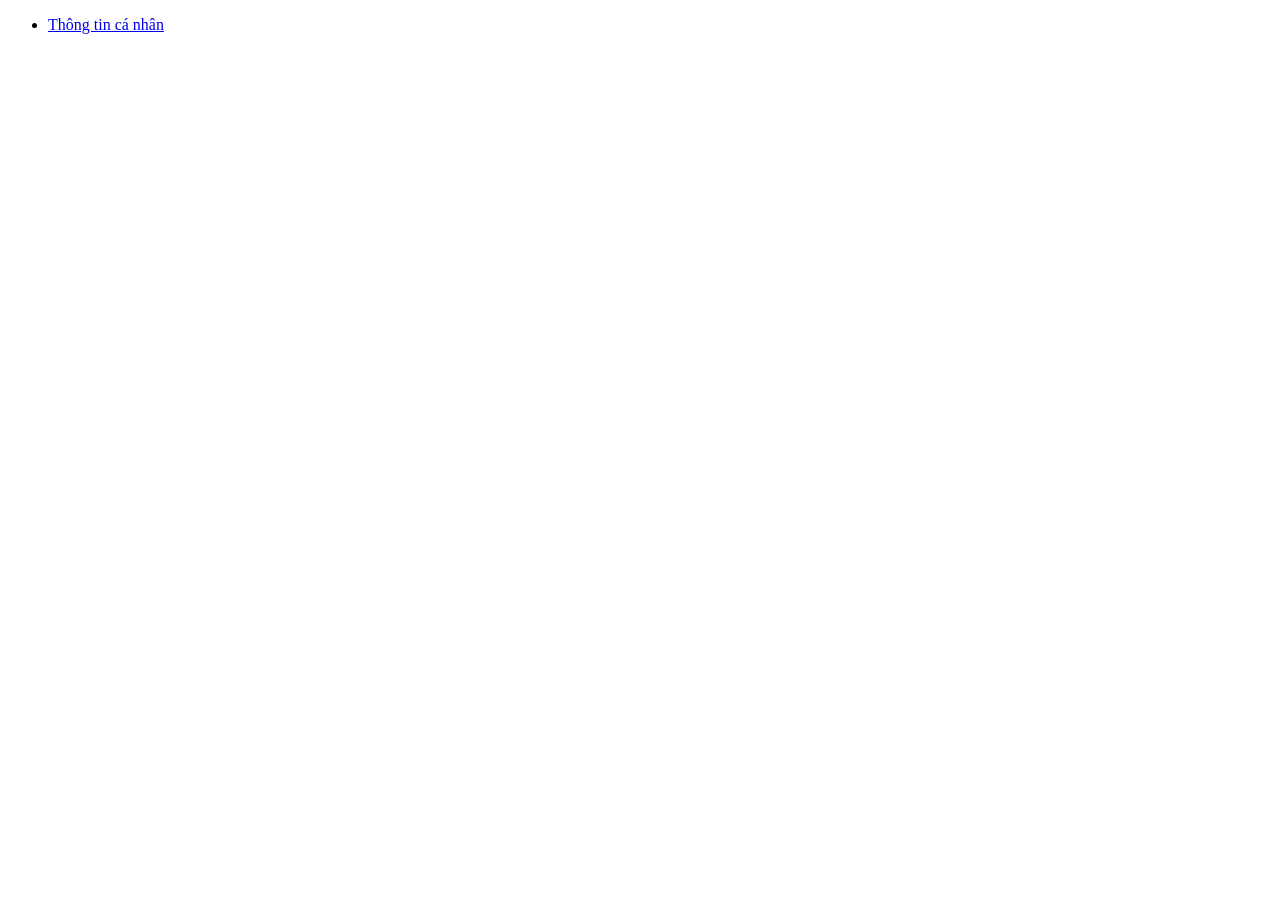
==== index.html @ 54b8829c "update content two files index.html and file html/page1.html" ====
<!DOCTYPE html>
<html lang = "vi">
	<head>
		<title>Thiết kế web với HTML</title>
		<meta charset = "utf-8">
	</head>
	<body>
		<ul>
			<li>
				<a href = "html/page1.html">Thông tin cá nhân</a>
			</li>
			
		</ul>
	</body>
</html>
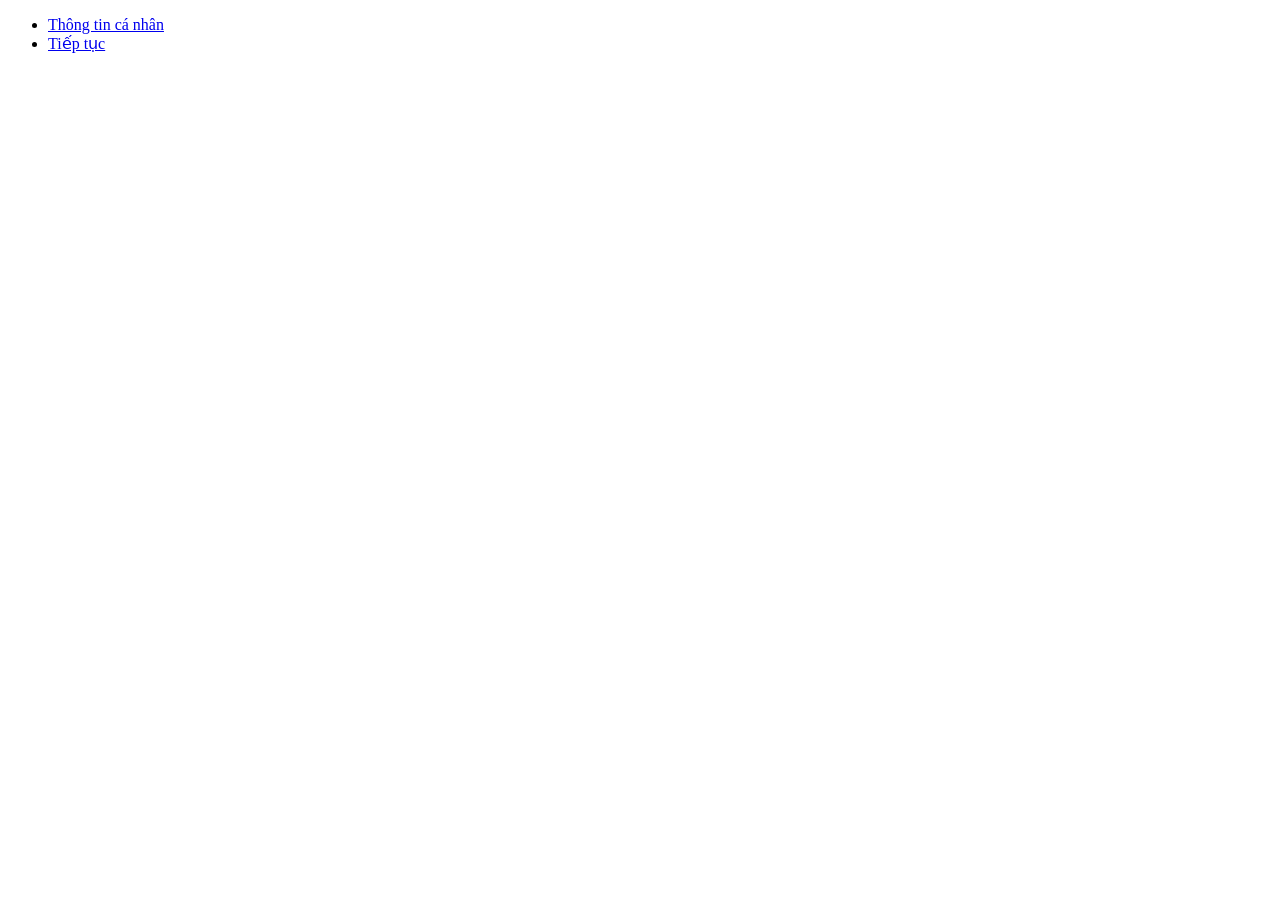
==== commit cd8ec114: "add the page2.html: form" ====
--- a/index.html
+++ b/index.html
@@ -9,7 +9,9 @@
 			<li>
 				<a href = "html/page1.html">Thông tin cá nhân</a>
 			</li>
-			
+			<li>
+				<a href = "html/page2.html">Tiếp tục</a>
+			</li>
 		</ul>
 	</body>
 </html>
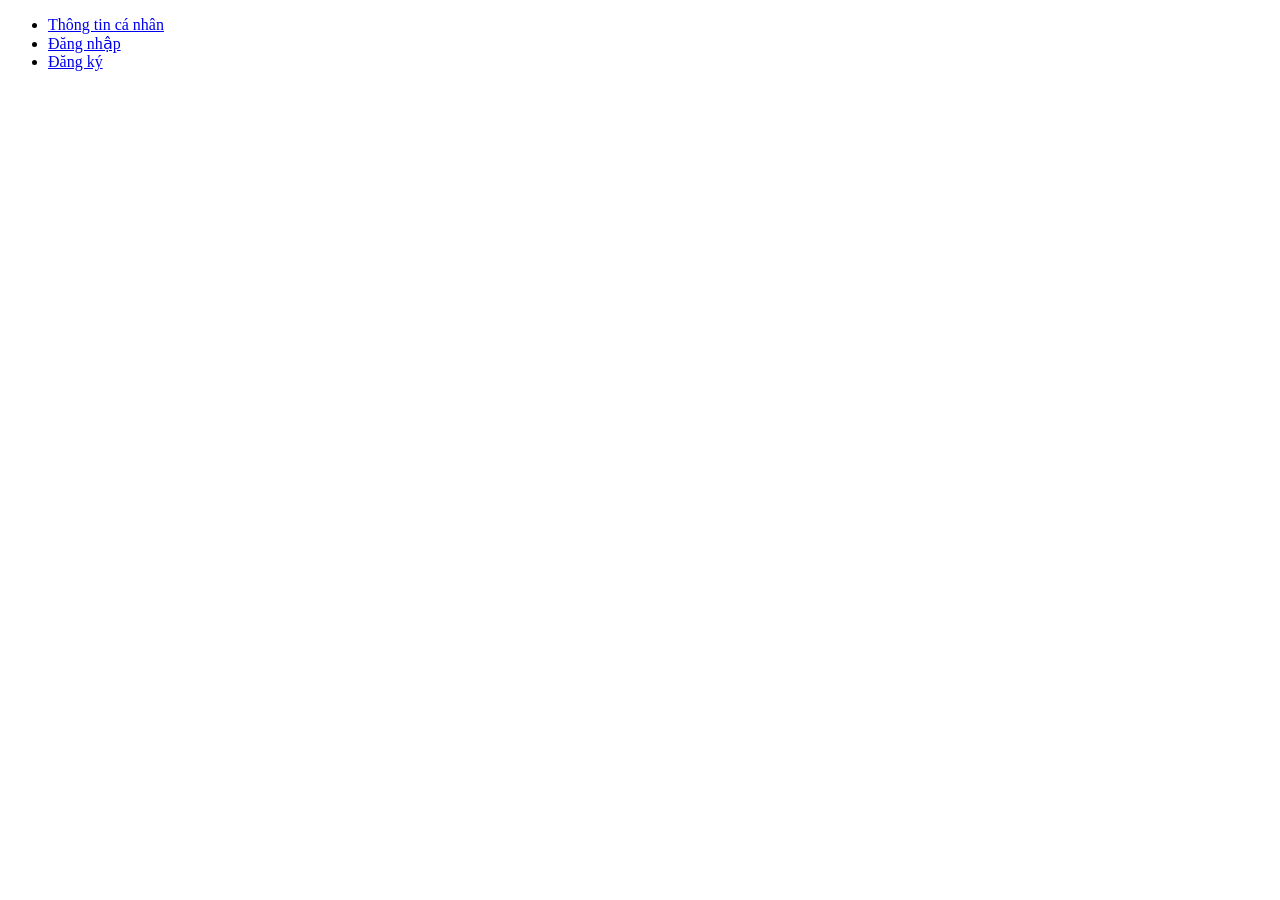
==== commit 50619d1f: "cap nhat" ====
--- a/index.html
+++ b/index.html
@@ -10,7 +10,10 @@
 				<a href = "html/page1.html">Thông tin cá nhân</a>
 			</li>
 			<li>
-				<a href = "html/page2.html">Tiếp tục</a>
+				<a href = "html/page2.html">Đăng nhập</a>
+			</li>
+			<li>
+				<a href = "html/page3.html">Đăng ký</a>
 			</li>
 		</ul>
 	</body>
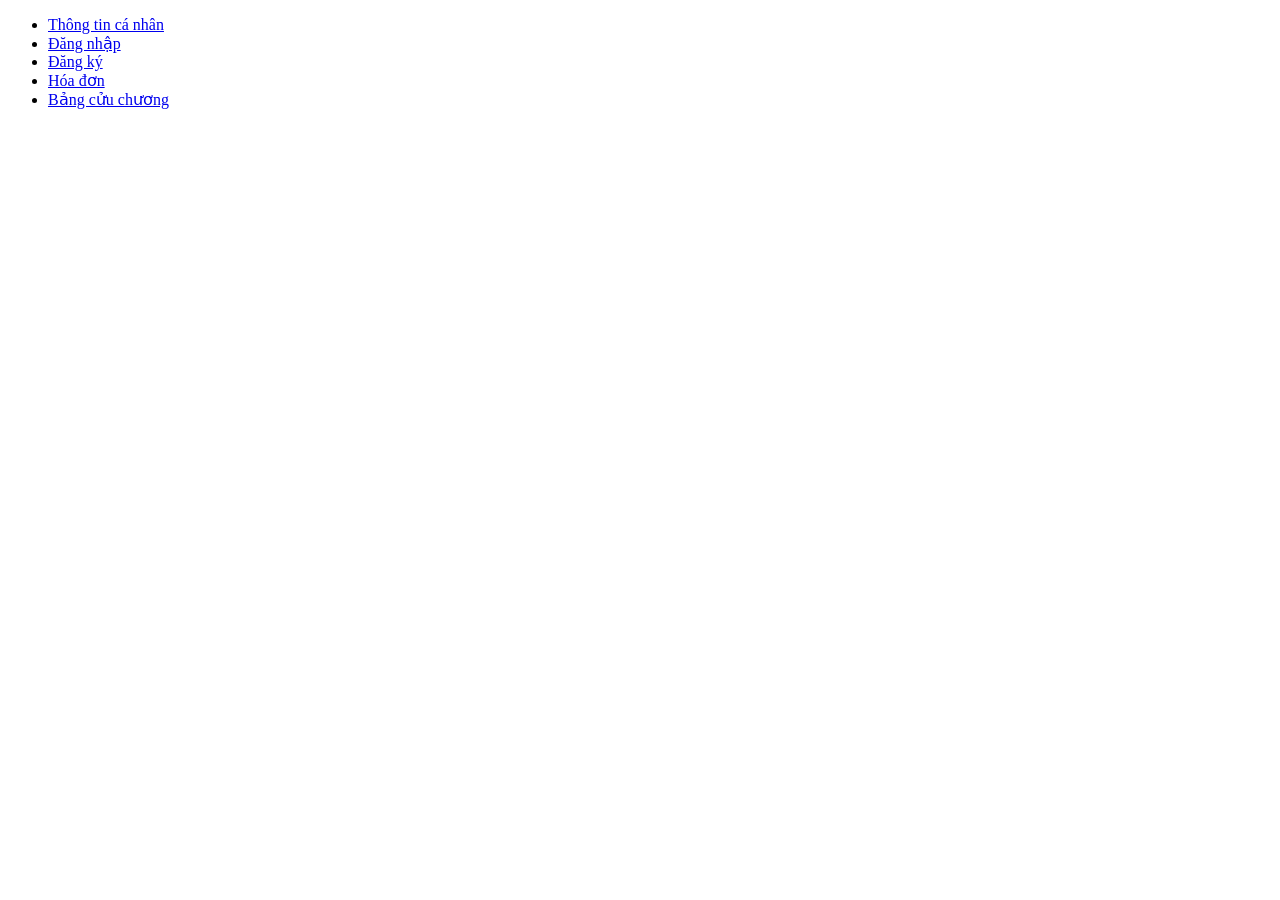
==== commit af2e5845: "cap nhat" ====
--- a/index.html
+++ b/index.html
@@ -15,6 +15,12 @@
 			<li>
 				<a href = "html/page3.html">Đăng ký</a>
 			</li>
+			<li>
+				<a href = "html/page4.html">Hóa đơn</a>
+			</li>
+			<li>
+				<a href = "html/page5.html">Bảng cửu chương</a>
+			</li>
 		</ul>
 	</body>
 </html>
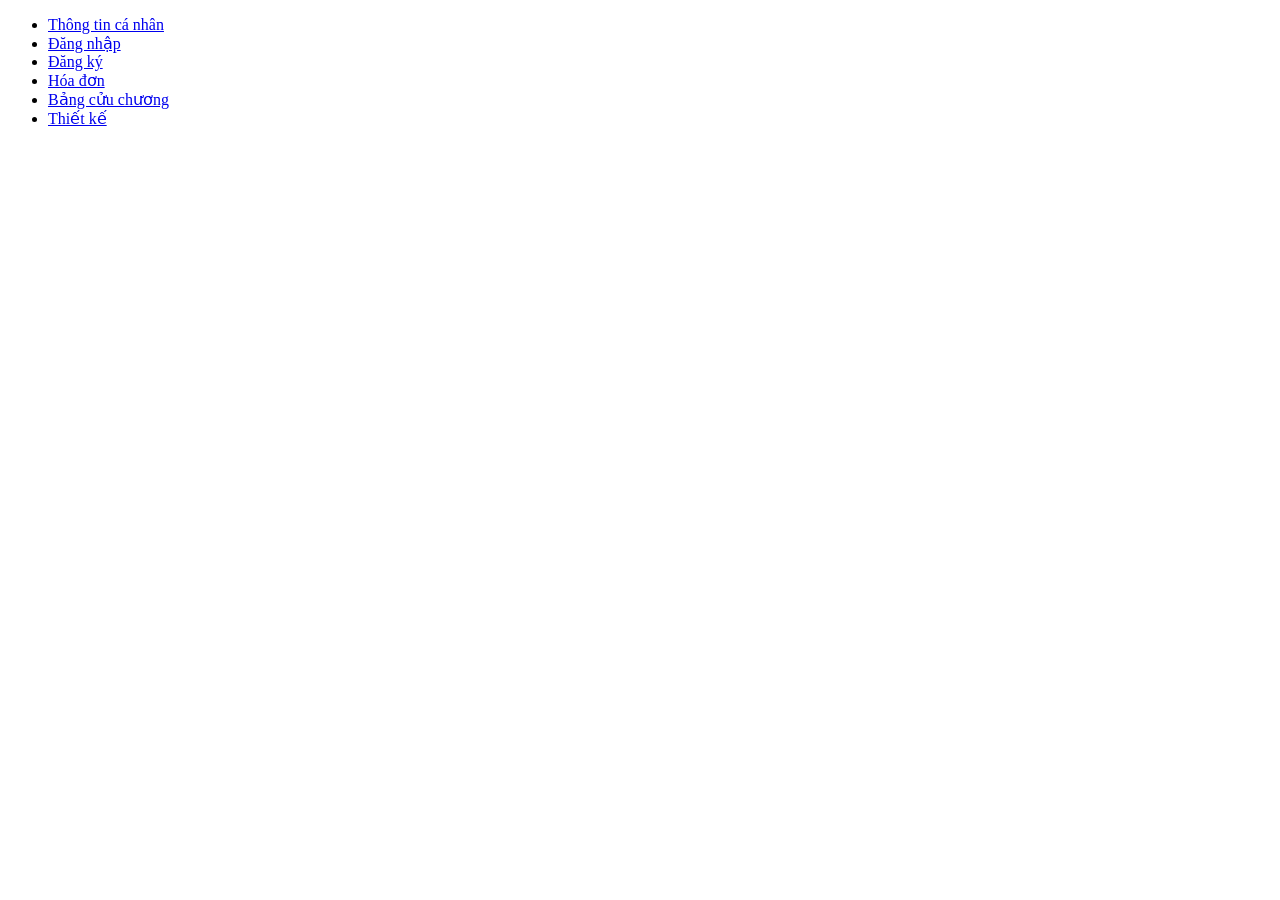
==== commit e5cbe3a6: "cap nhat" ====
--- a/index.html
+++ b/index.html
@@ -21,6 +21,9 @@
 			<li>
 				<a href = "html/page5.html">Bảng cửu chương</a>
 			</li>
+			<li>
+				<a href = "html/page6.html">Thiết kế</a>
+			</li>
 		</ul>
 	</body>
 </html>
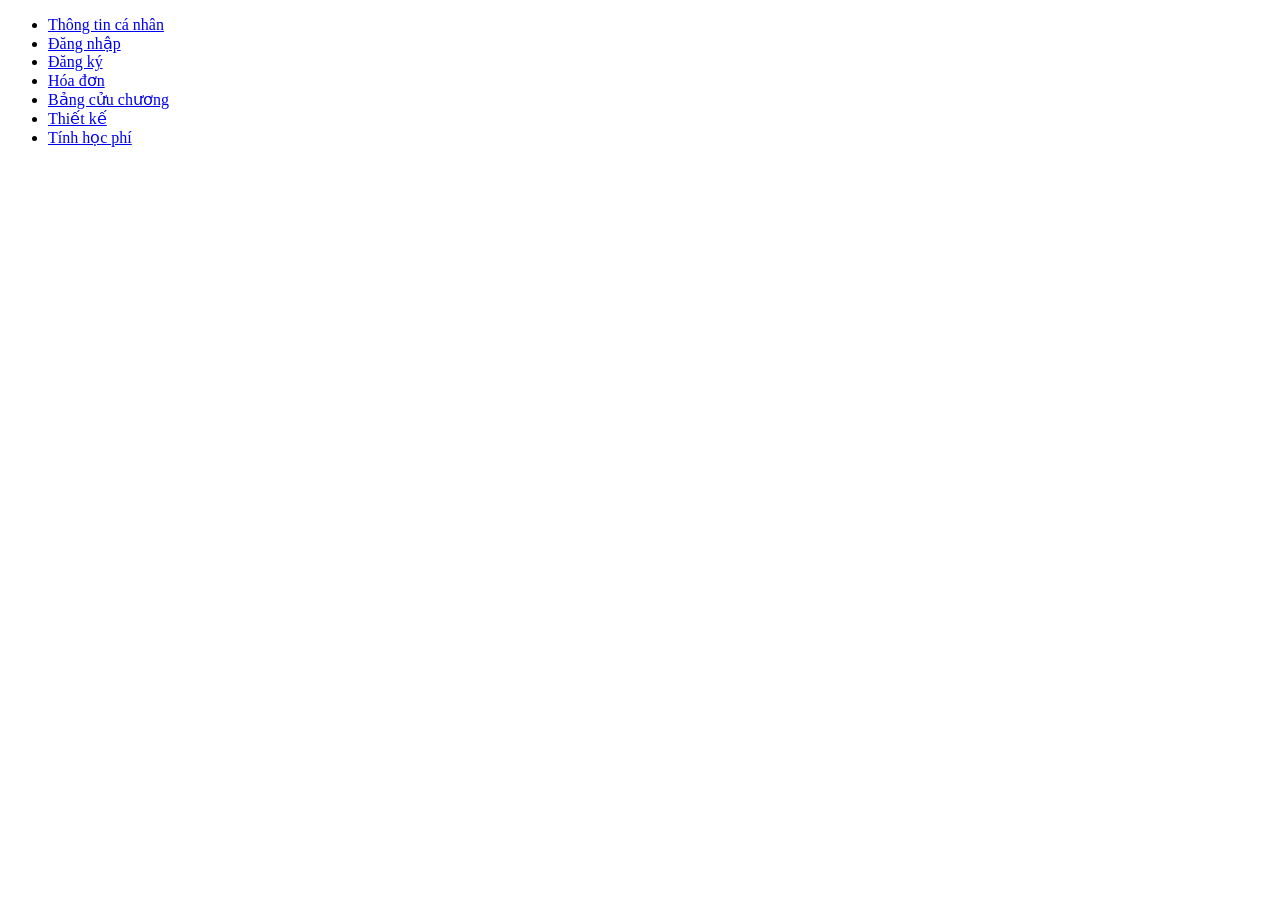
==== commit a2ca112e: "fix detail page" ====
--- a/index.html
+++ b/index.html
@@ -9,20 +9,28 @@
 			<li>
 				<a href = "html/page1.html">Thông tin cá nhân</a>
 			</li>
+
 			<li>
 				<a href = "html/page2.html">Đăng nhập</a>
 			</li>
+
 			<li>
 				<a href = "html/page3.html">Đăng ký</a>
 			</li>
+
 			<li>
 				<a href = "html/page4.html">Hóa đơn</a>
 			</li>
+
 			<li>
 				<a href = "html/page5.html">Bảng cửu chương</a>
 			</li>
+			
 			<li>
 				<a href = "html/page6.html">Thiết kế</a>
+			</li>
+			<li>
+				<a href = "html/page7.html">Tính học phí</a>
 			</li>
 		</ul>
 	</body>
